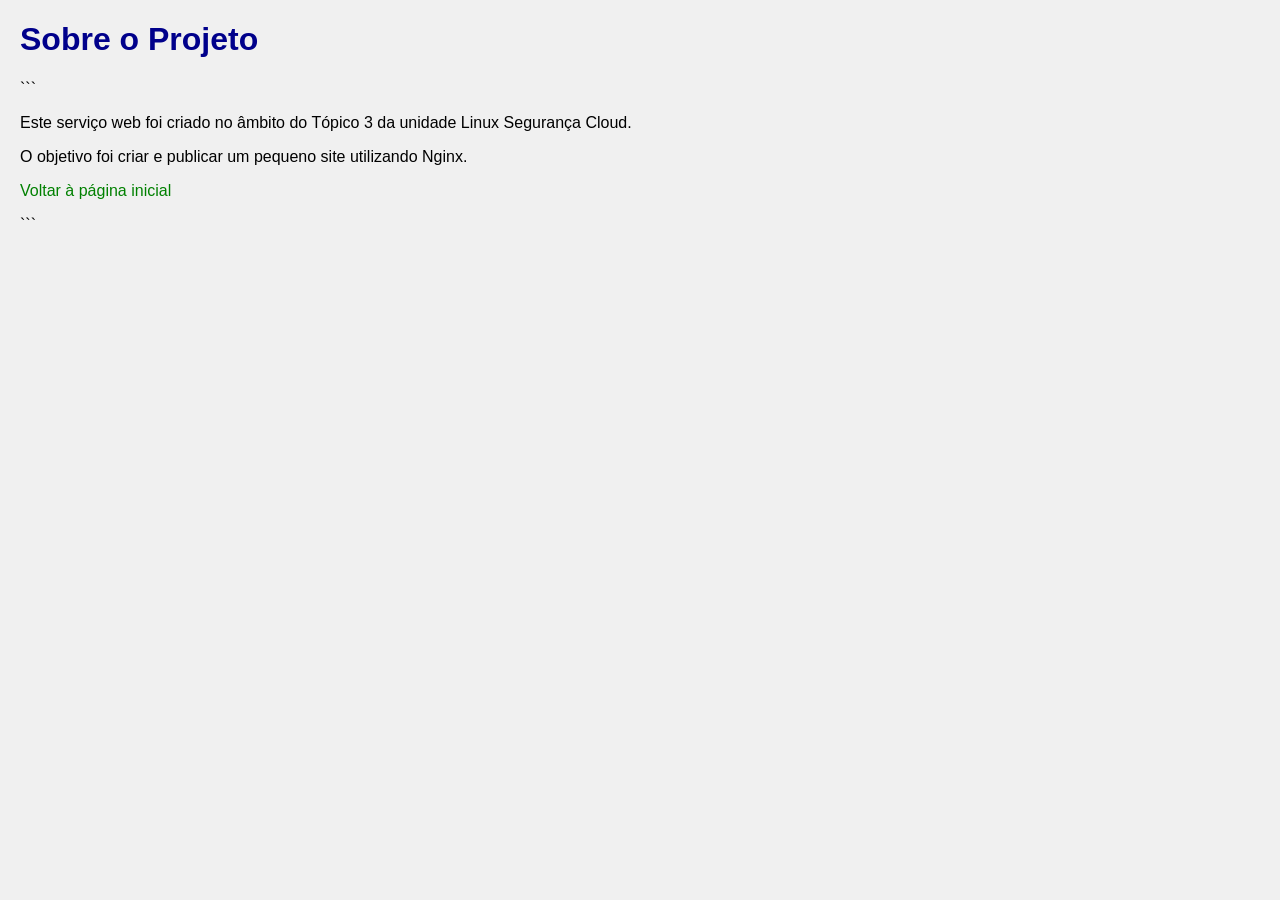
==== topico-03/atividade-individual/site/sobre.html @ 3f5d0f44 "Adiciona atividade individual do topico 03" ====
<!DOCTYPE html>

<html>
<head>
    <meta charset="UTF-8">
    <title>Sobre</title>
    <link rel="stylesheet" href="style.css">
</head>
<body>
    <h1>Sobre o Projeto</h1>

```
<p>Este serviço web foi criado no âmbito do Tópico 3 da unidade Linux Segurança Cloud.</p>

<p>O objetivo foi criar e publicar um pequeno site utilizando Nginx.</p>

<p><a href="index.html">Voltar à página inicial</a></p>
```

</body>
</html>
---- topico-03/atividade-individual/site/style.css ----
body {
font-family: Arial, sans-serif;
margin: 20px;
background-color: #f0f0f0;
}

h1 {
color: darkblue;
}

a {
color: green;
text-decoration: none;
}
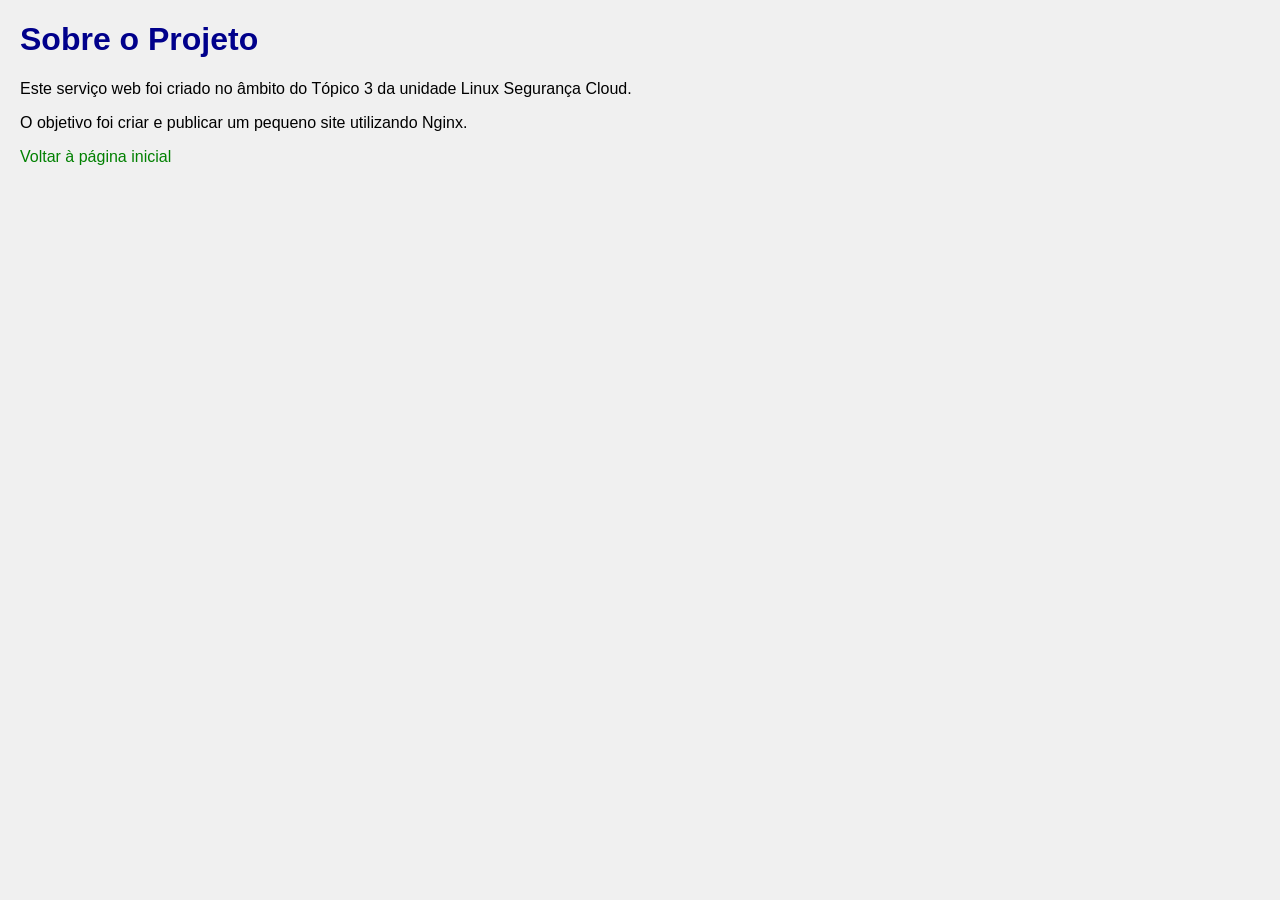
==== commit efc8a4e3: "Update sobre.html" ====
--- a/topico-03/atividade-individual/site/sobre.html
+++ b/topico-03/atividade-individual/site/sobre.html
@@ -9,13 +9,11 @@
 <body>
     <h1>Sobre o Projeto</h1>
 
-```
 <p>Este serviço web foi criado no âmbito do Tópico 3 da unidade Linux Segurança Cloud.</p>
 
 <p>O objetivo foi criar e publicar um pequeno site utilizando Nginx.</p>
 
 <p><a href="index.html">Voltar à página inicial</a></p>
-```
 
 </body>
 </html>
